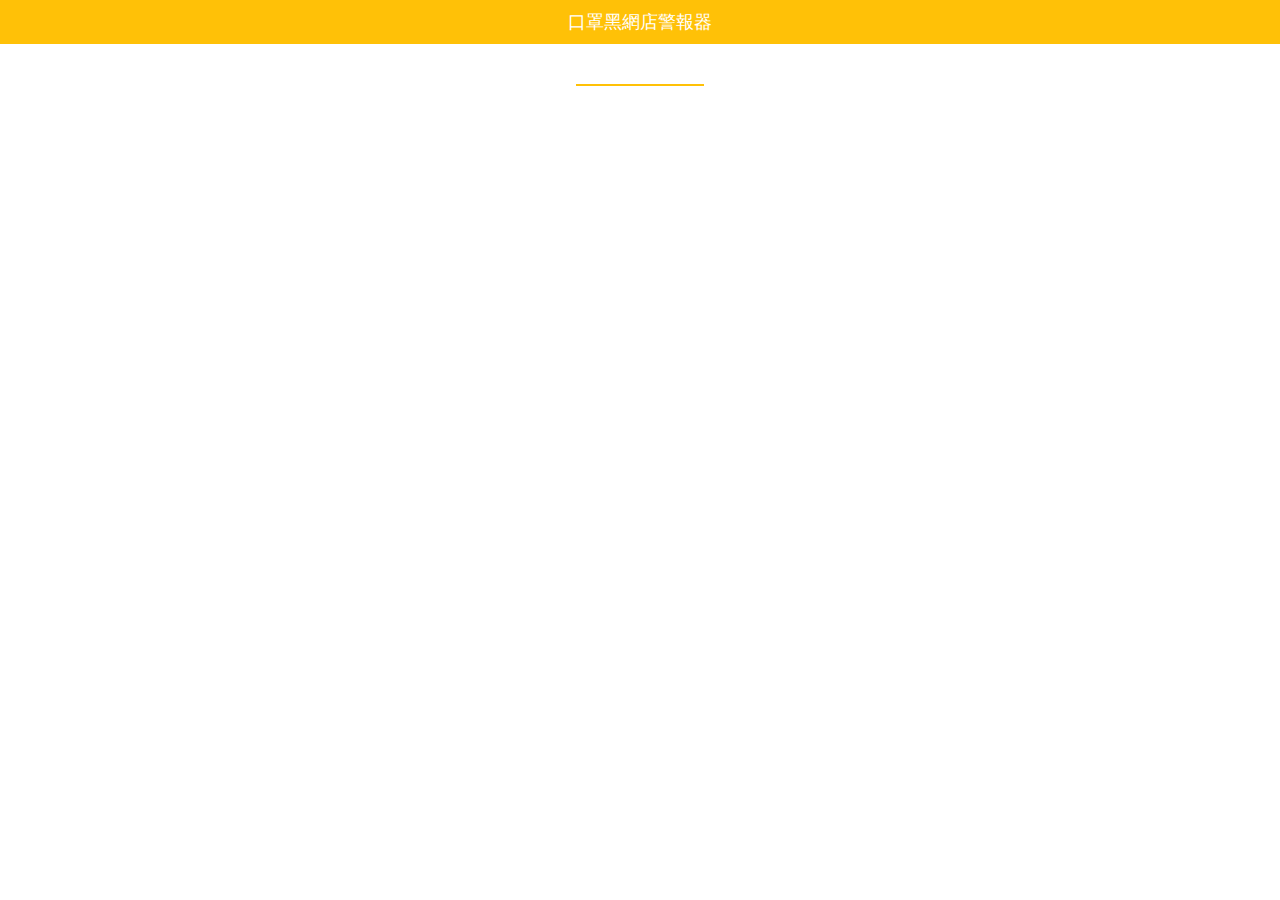
==== mask/detail.html @ 0fc17931 "gfhk" ====
<!DOCTYPE html>
<html>
    <head>
        <link href="https://fonts.googleapis.com/css?family=Material+Icons" rel=stylesheet>
        <meta charset=utf-8>
        <meta name=viewport content="width=device-width,initial-scale=1">
        <title>口罩黑網店警報器</title>
        <link href=/static/css/app.08ae10411f702131b3a90a94e578c5d9.css rel=stylesheet>
        <link href=/static/css/theme.css rel=stylesheet>
    </head>

    <body>
        <div class="title-bar">
            口罩黑網店警報器
        </div>
        <div class="container center-align title-1" id="shop-name">
        </div>
        <hr class="style1"/>
        <div class="container center-align">
            <div id="reason"></div>
            <div id="reference"></div>
        </div>
    </body>

    <script src="/static/js/jquery.min.js"></script>
    <script>
        $(document).ready(() => {
            $.ajax({
                type: 'POST',
                url: 'https://us-central1-blueribbonsblocking.cloudfunctions.net/widgets/check-url',
                data: JSON.stringify({
                    keyword: 'pepe.hk'
                }),
                contentType: "application/json; charset=utf-8",
                dataType: "json",
                success: (result) => {
                    console.log(result)
                    $("#shop-name").html(result.name);
                    $("#reason").html(result.reason);
                    for (let ref of result.ref) {
                        $("#reference").append(`<div><a href="${ref.url}"> ${ref.title} </a></div>`);
                    }
                },
            });
        });
    </script>

</html>
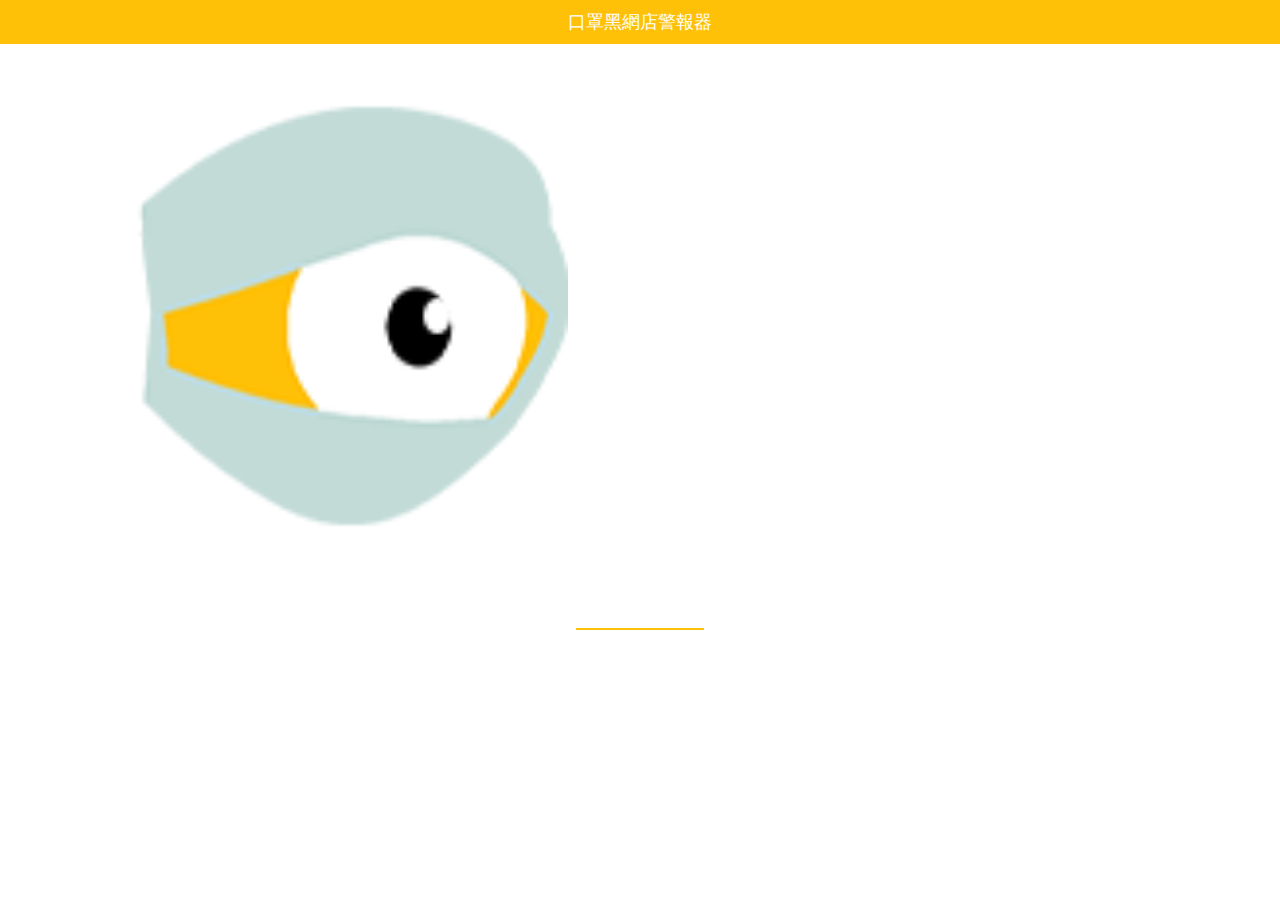
==== commit c116acd6: "gfhk" ====
--- a/mask/detail.html
+++ b/mask/detail.html
@@ -13,12 +13,15 @@
         <div class="title-bar">
             口罩黑網店警報器
         </div>
+        <div class="container">
+            <img src="/static/img/mask-logo.png" style="width: 500px"></img>
+        </div>
         <div class="container center-align title-1" id="shop-name">
         </div>
         <hr class="style1"/>
         <div class="container center-align">
             <div id="reason"></div>
-            <div id="reference"></div>
+            <div class="container" id="reference"></div>
         </div>
     </body>
 
@@ -36,8 +39,8 @@
                 success: (result) => {
                     console.log(result)
                     $("#shop-name").html(result.name);
-                    $("#reason").html(result.reason);
-                    for (let ref of result.ref) {
+                    $("#reason").html(`原因：${result.reason}`);
+                    for (let ref of Object.values(result.ref)) {
                         $("#reference").append(`<div><a href="${ref.url}"> ${ref.title} </a></div>`);
                     }
                 },
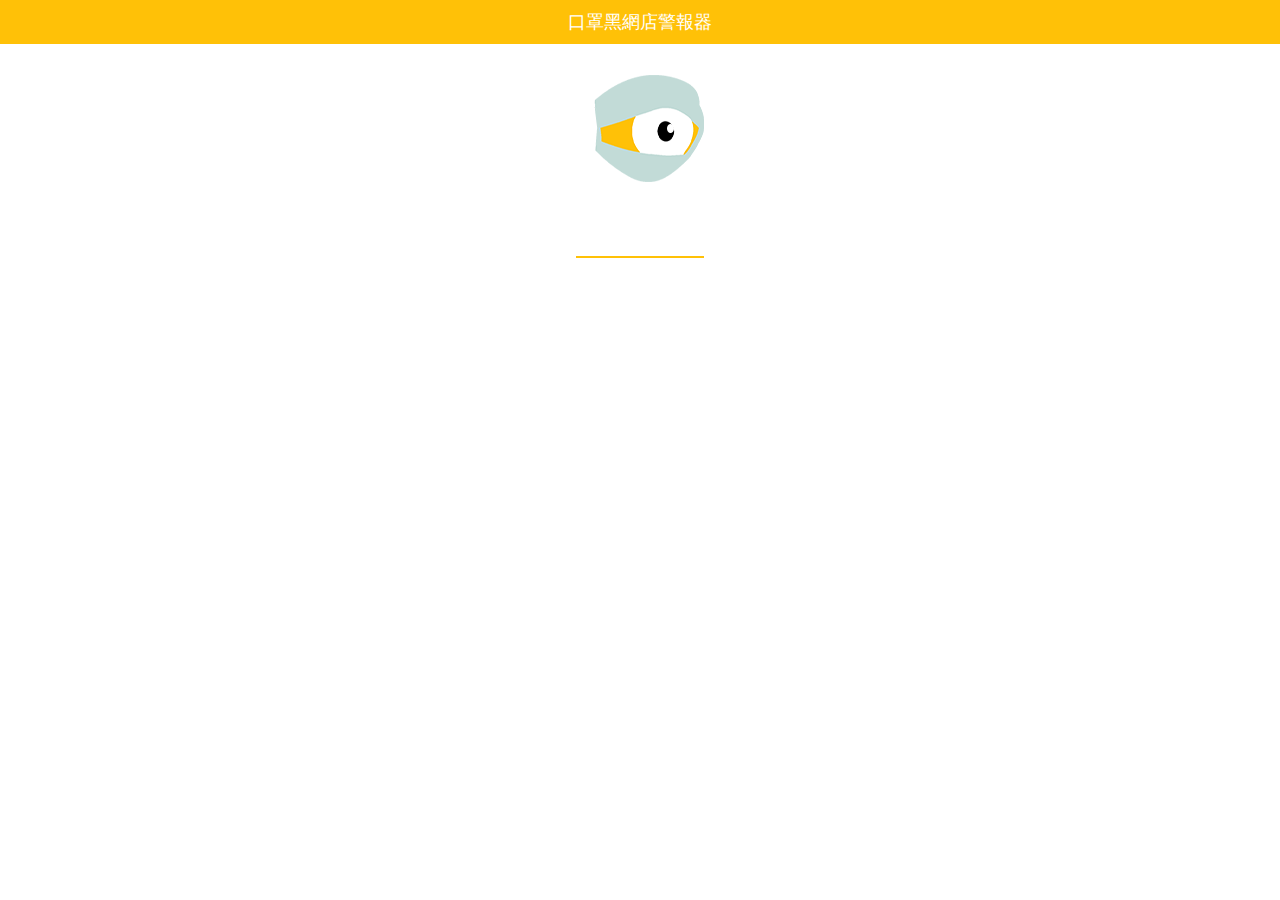
==== commit 6731525e: "gfhk" ====
--- a/mask/detail.html
+++ b/mask/detail.html
@@ -13,8 +13,8 @@
         <div class="title-bar">
             口罩黑網店警報器
         </div>
-        <div class="container">
-            <img src="/static/img/mask-logo.png" style="width: 500px"></img>
+        <div class="container center-align">
+            <img src="/static/img/mask-logo.png"></img>
         </div>
         <div class="container center-align title-1" id="shop-name">
         </div>
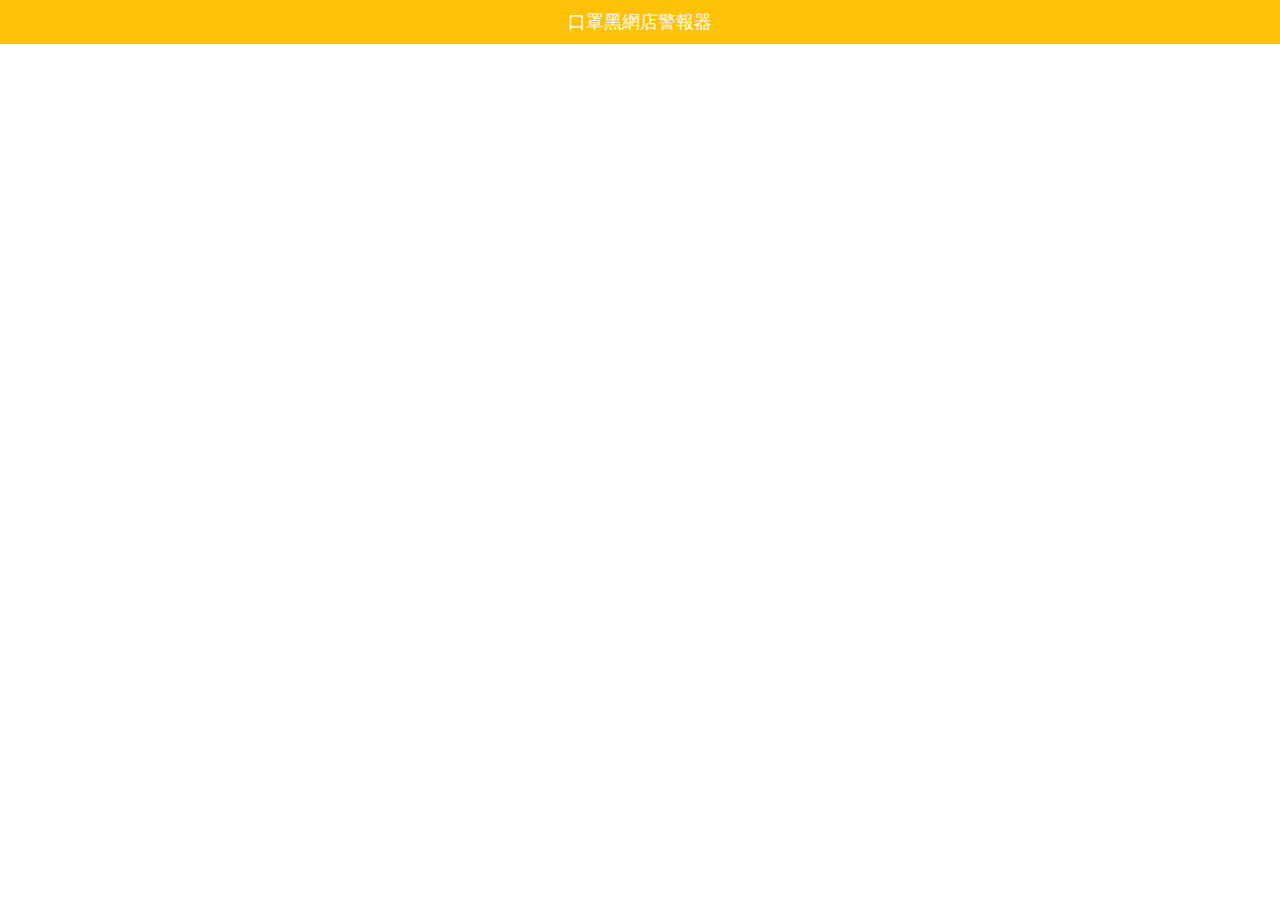
==== commit f180ccec: "gfhk" ====
--- a/mask/detail.html
+++ b/mask/detail.html
@@ -13,15 +13,20 @@
         <div class="title-bar">
             口罩黑網店警報器
         </div>
-        <div class="container center-align">
-            <img src="/static/img/mask-logo.png"></img>
+        <div id="main-content" class="content" style="display: none">
+            <div class="container center-align">
+                <img src="/static/img/mask-logo.png"></img>
+            </div>
+            <div class="container center-align title-1" id="shop-name">
+            </div>
+            <hr class="style1"/>
+            <div class="container center-align">
+                <div id="reason"></div>
+                <div class="container" id="reference"></div>
+            </div>
         </div>
-        <div class="container center-align title-1" id="shop-name">
-        </div>
-        <hr class="style1"/>
-        <div class="container center-align">
-            <div id="reason"></div>
-            <div class="container" id="reference"></div>
+        <div class="content-loader container">
+            <div class="lds-ring"><div></div><div></div><div></div><div></div></div>
         </div>
     </body>
 
@@ -43,6 +48,8 @@
                     for (let ref of Object.values(result.ref)) {
                         $("#reference").append(`<div><a href="${ref.url}"> ${ref.title} </a></div>`);
                     }
+                    $(".content-loader").hide();
+                    $("#main-content").show();
                 },
             });
         });
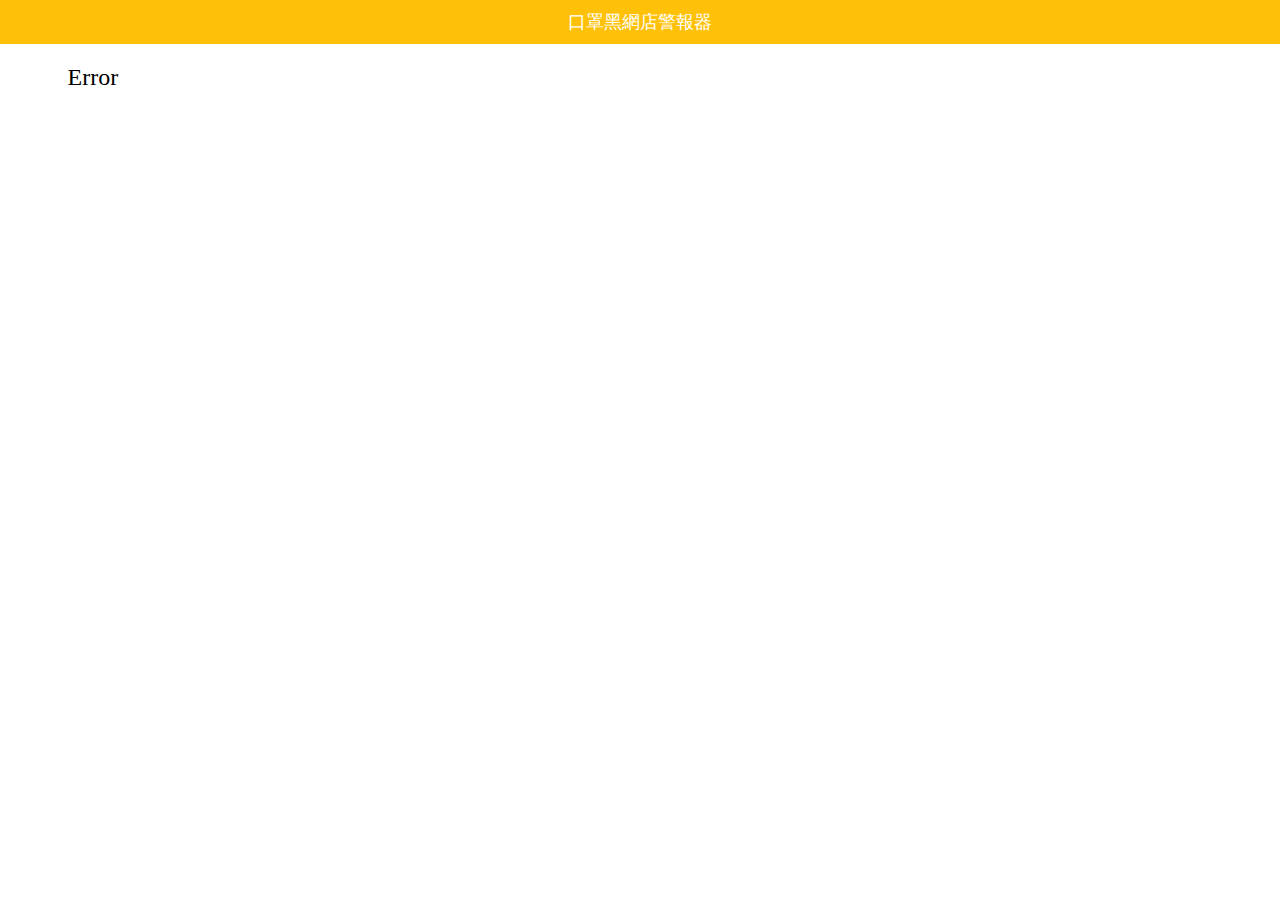
==== commit 8f1ca15a: "gfhk" ====
--- a/mask/detail.html
+++ b/mask/detail.html
@@ -28,30 +28,59 @@
         <div class="content-loader container">
             <div class="lds-ring"><div></div><div></div><div></div><div></div></div>
         </div>
+        <div id="load-error" class="container" style="display: none">
+            <div class="title-1">Error</div>
+        </div>
     </body>
 
     <script src="/static/js/jquery.min.js"></script>
     <script>
+        function getUrlVars()
+        {
+            var vars = [], hash;
+            var hashes = window.location.href.slice(window.location.href.indexOf('?') + 1).split('&');
+            for(var i = 0; i < hashes.length; i++)
+            {
+                hash = hashes[i].split('=');
+                vars.push(hash[0]);
+                vars[hash[0]] = hash[1];
+            }
+            return vars;
+        }
+
+        function errorHandler() {
+            $(".content-loader").hide();
+            $("#load-error").show();
+        }
+
         $(document).ready(() => {
-            $.ajax({
-                type: 'POST',
-                url: 'https://us-central1-blueribbonsblocking.cloudfunctions.net/widgets/check-url',
-                data: JSON.stringify({
-                    keyword: 'pepe.hk'
-                }),
-                contentType: "application/json; charset=utf-8",
-                dataType: "json",
-                success: (result) => {
-                    console.log(result)
-                    $("#shop-name").html(result.name);
-                    $("#reason").html(`原因：${result.reason}`);
-                    for (let ref of Object.values(result.ref)) {
-                        $("#reference").append(`<div><a href="${ref.url}"> ${ref.title} </a></div>`);
+            const keyword = getUrlVars()["keyword"];
+            if (keyword) {
+                $.ajax({
+                    type: 'POST',
+                    url: 'https://us-central1-blueribbonsblocking.cloudfunctions.net/widgets/check-url',
+                    data: JSON.stringify({
+                        keyword: decodeURIComponent(keyword)
+                    }),
+                    contentType: "application/json; charset=utf-8",
+                    dataType: "json",
+                    success: (result) => {
+                        console.log(result)
+                        $("#shop-name").html(result.name);
+                        $("#reason").html(`原因：${result.reason}`);
+                        for (let ref of Object.values(result.ref)) {
+                            $("#reference").append(`<div><a href="${ref.url}"> ${ref.title} </a></div>`);
+                        }
+                        $(".content-loader").hide();
+                        $("#main-content").show();
+                    },
+                    error: (result) => {
+                        errorHandler();
                     }
-                    $(".content-loader").hide();
-                    $("#main-content").show();
-                },
-            });
+                });
+            } else {
+                errorHandler();
+            }
         });
     </script>
 
